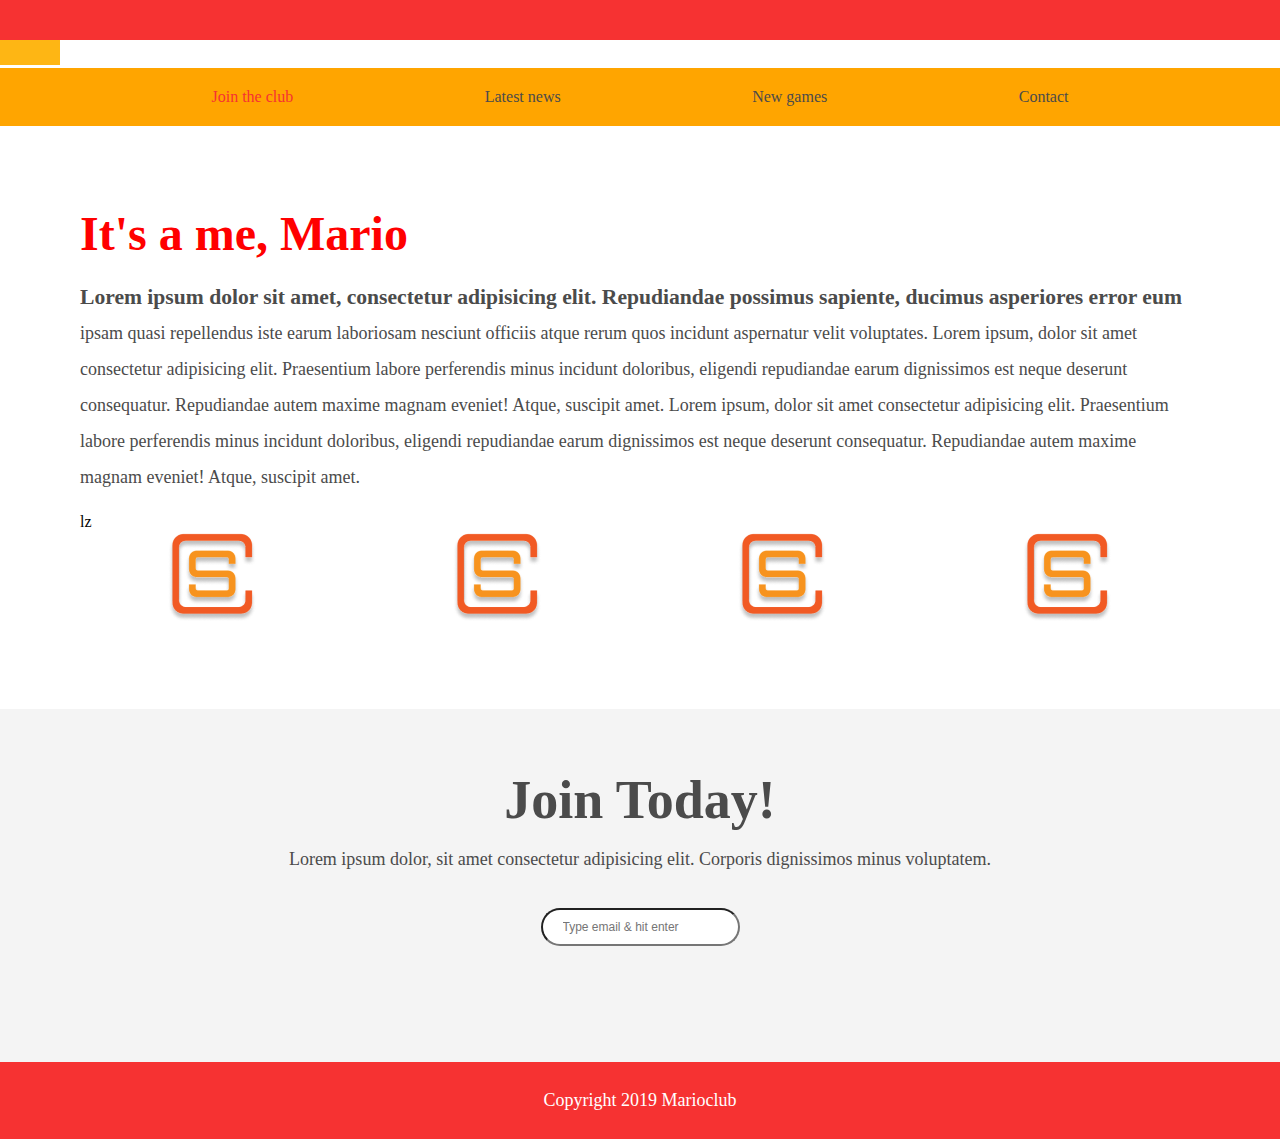
==== index.html @ e5482b2b "my first commit" ====
<html lang="en">
  <head>
    <meta name="viewport" content="width=device-width, initial-scale=1.0" />

    <link rel="stylesheet" href="/style.css" />

    <title>Marioclub</title>
  </head>

  <body>
    <header></header>
    <section class="banner">
      <img src="/img/banner.png" alt="marioclub welcome banner" />
      <div class="welcome"></div>
    </section>

    <nav class="main-nav">
      <ul class="nav-group">
        <li><a href="/join.html" class="join">Join the club</a></li>
        <li><a href="/news.html">Latest news</a></li>
        <li><a href="/games.html">New games</a></li>
        <li><a href="/contact.html">Contact</a></li>
      </ul>
    </nav>

    <main>
      <article>
        <h2>It's a me, Mario</h2>
        <p>
          Lorem ipsum dolor sit amet, consectetur adipisicing elit. Repudiandae
          possimus sapiente, ducimus asperiores error eum ipsam quasi
          repellendus iste earum laboriosam nesciunt officiis atque rerum quos
          incidunt aspernatur velit voluptates. Lorem ipsum, dolor sit amet
          consectetur adipisicing elit. Praesentium labore perferendis minus
          incidunt doloribus, eligendi repudiandae earum dignissimos est neque
          deserunt consequatur. Repudiandae autem maxime magnam eveniet! Atque,
          suscipit amet. Lorem ipsum, dolor sit amet consectetur adipisicing
          elit. Praesentium labore perferendis minus incidunt doloribus,
          eligendi repudiandae earum dignissimos est neque deserunt consequatur.
          Repudiandae autem maxime magnam eveniet! Atque, suscipit amet.
        </p>
      </article>
      lz
      <ul class="images">
        <li><img src="/img/image.png" alt="image " /></li>
        <li><img src="/img/image.png" alt="image" /></li>
        <li><img src="/img/image.png" alt="image" /></li>
        <li><img src="/img/image.png" alt="image" /></li>
      </ul>
    </main>

    <section class="join">
      <h2>Join Today!</h2>
      <p class="p-tag">
        Lorem ipsum dolor, sit amet consectetur adipisicing elit. Corporis
        dignissimos minus voluptatem.
      </p>

      <form>
        <input
          type="email"
          name="email"
          placeholder="Type email & hit enter"
          required
        />
      </form>
    </section>

    <footer>
      <p class="copyright">Copyright 2019 Marioclub</p>
    </footer>
  </body>
</html>
---- style.css ----
body,
ul,
li,
h1,
h2,
a {
  margin: 0;
  padding: 0;
  font-family: tahoma;
}
p {
  font-size: 18px;
}

header {
  background-color: #f63232;
  padding: 20px 0;
  text-align: center;
  position: fixed;
  width: 100%;
  top: 0;
  left: 0;
  z-index: 1;
}
header h1 {
  color: white;
  border: 8px solid white;
  display: inline-block;
  padding: 6px 12px;
  border-radius: 36px;
}
.banner {
  position: relative;
}
.banner img {
  max-width: 100%;
}
.banner .welcome {
  background: #feb614;
  color: white;
  padding: 30px;
  font-size: 60px;
  position: absolute;
  left: 0;
  top: 30%;
}
.banner .welcome span {
  font-size: 1.4em;
}

nav {
  background: orange;
  padding: 20px;
  margin-top: 50px;
}

.nav-group {
  display: flex;
  justify-content: space-evenly;
  list-style: none;
}

nav li {
}

nav li a {
  text-decoration: none;
  color: #4b4b4b;
}
nav li a:hover {
  text-decoration: underline;
}
nav li a.join {
  color: #f63232;
}
main {
  max-width: 100%;
  width: 1200px;
  margin: 80px auto;
  padding: 0 40px;
  box-sizing: border-box;
}

article h2 {
  color: red;
  font-size: 48px;
}

article p {
  line-height: 2em;
  color: #4b4b4b;
}
article p::first-line {
  font-weight: bold;
  font-size: 1.2em;
}

.images {
  display: grid;

  grid-template-columns: 1fr 1fr 1fr 1fr;
  gap: 20px;
}
.images li {
  list-style-type: none;
  justify-self: center;
}

.images li:hover {
  top: -4px;
}

.images li img {
  max-width: 100%;
}

/* sign up section */

section.join {
  background-color: #f4f4f4;
  text-align: center;
  padding: 60px 20px;
  color: #4b4b4b;
  font-size: 36px;
}

form input {
  margin: 20px 0;
  padding: 10px 20px;
  font-size: 12px;
  border-radius: 22px;
}

form input:valid {
  border: 4px solid #71d300;
}

/* footer */

footer {
  background: #f63232;
  color: white;
  padding: 10px;
  text-align: center;
}

/* responsive styles */

@media screen and (max-width: 1400px) {
  .banner .welcome {
    font-size: 40px;
  }
}

@media screen and (max-width: 960px) {
  .banner .welcome {
    font-size: 28px;
  }
  nav li {
    font-size: 18px;
  }
}

@media screen and (max-width: 700px) {
  .banner .welcome {
    font-size: 20px;
    position: relative;
    text-align: center;
  }
  .banner .welcome br {
    display: none;
  }
  .banner .welcome span {
    font-size: 1em;
  }
  nav li {
    font-size: 18px;
  }
  .images li {
    width: 100%;
    display: block;
    margin: 20px auto;
  }
}

@media screen and (max-width: 560px) {
  .banner .welcome {
    font-size: 20px;
    position: relative;
    text-align: center;
  }
  .banner .welcome br {
    display: none;
  }
  .banner .welcome span {
    font-size: 1em;
  }
  nav li {
    display: block;
    width: 100%;
    margin: 12px 0;
  }
  article h2 {
    font-size: 36px;
  }
  header,
  nav {
    position: relative;
    top: 0;
  }
}
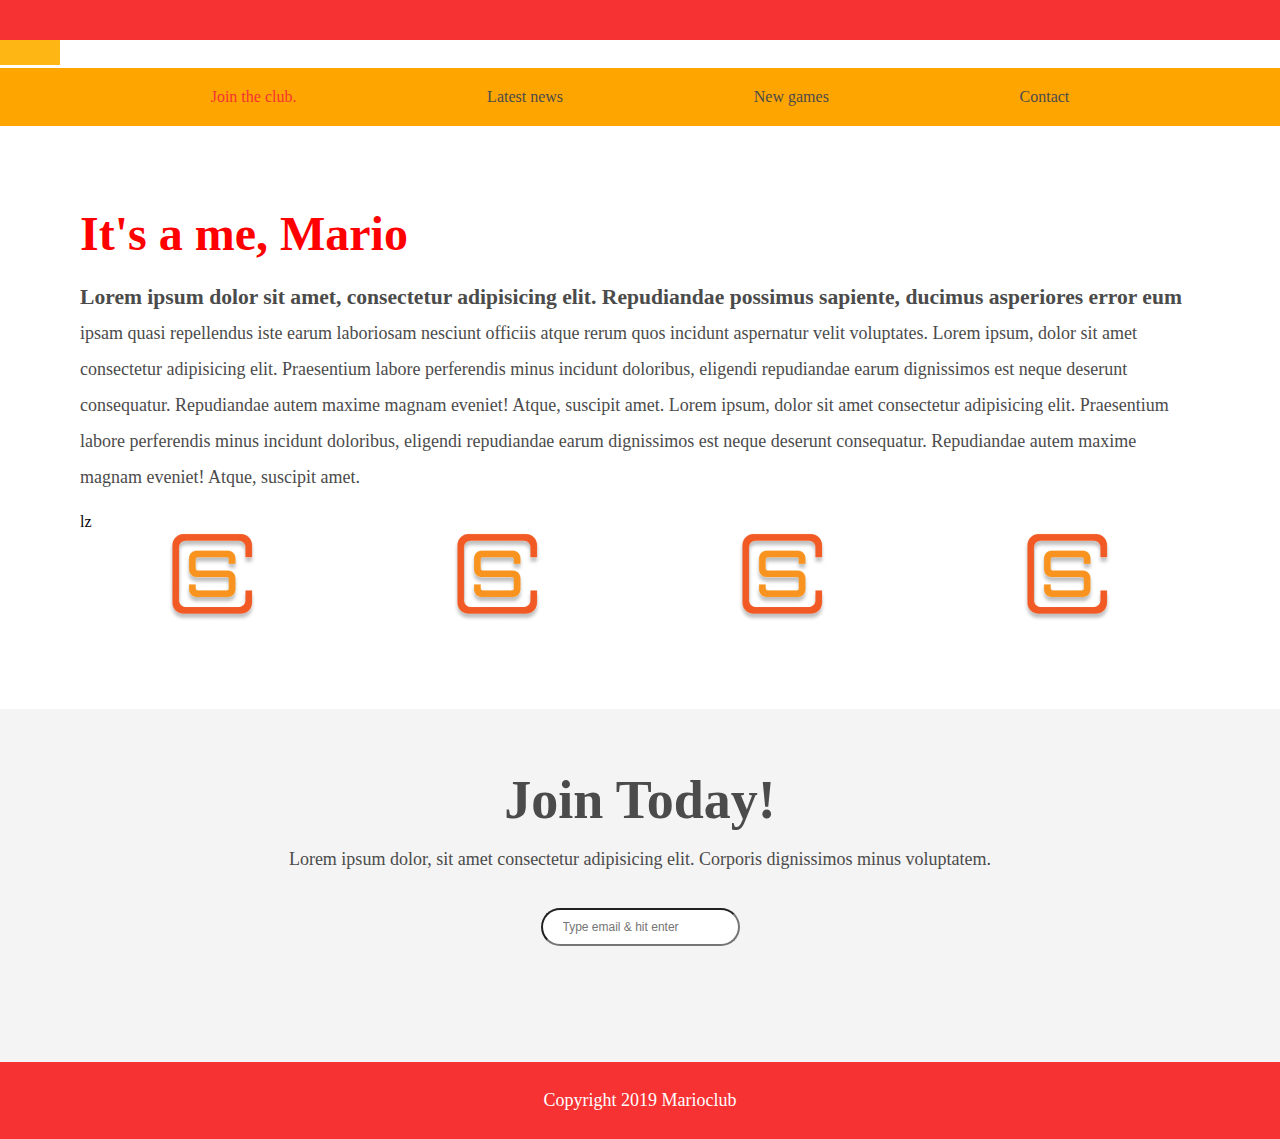
==== commit 84fd2a8f: "added fullstop" ====
--- a/index.html
+++ b/index.html
@@ -16,7 +16,7 @@
 
     <nav class="main-nav">
       <ul class="nav-group">
-        <li><a href="/join.html" class="join">Join the club</a></li>
+        <li><a href="/join.html" class="join">Join the club.</a></li>
         <li><a href="/news.html">Latest news</a></li>
         <li><a href="/games.html">New games</a></li>
         <li><a href="/contact.html">Contact</a></li>
